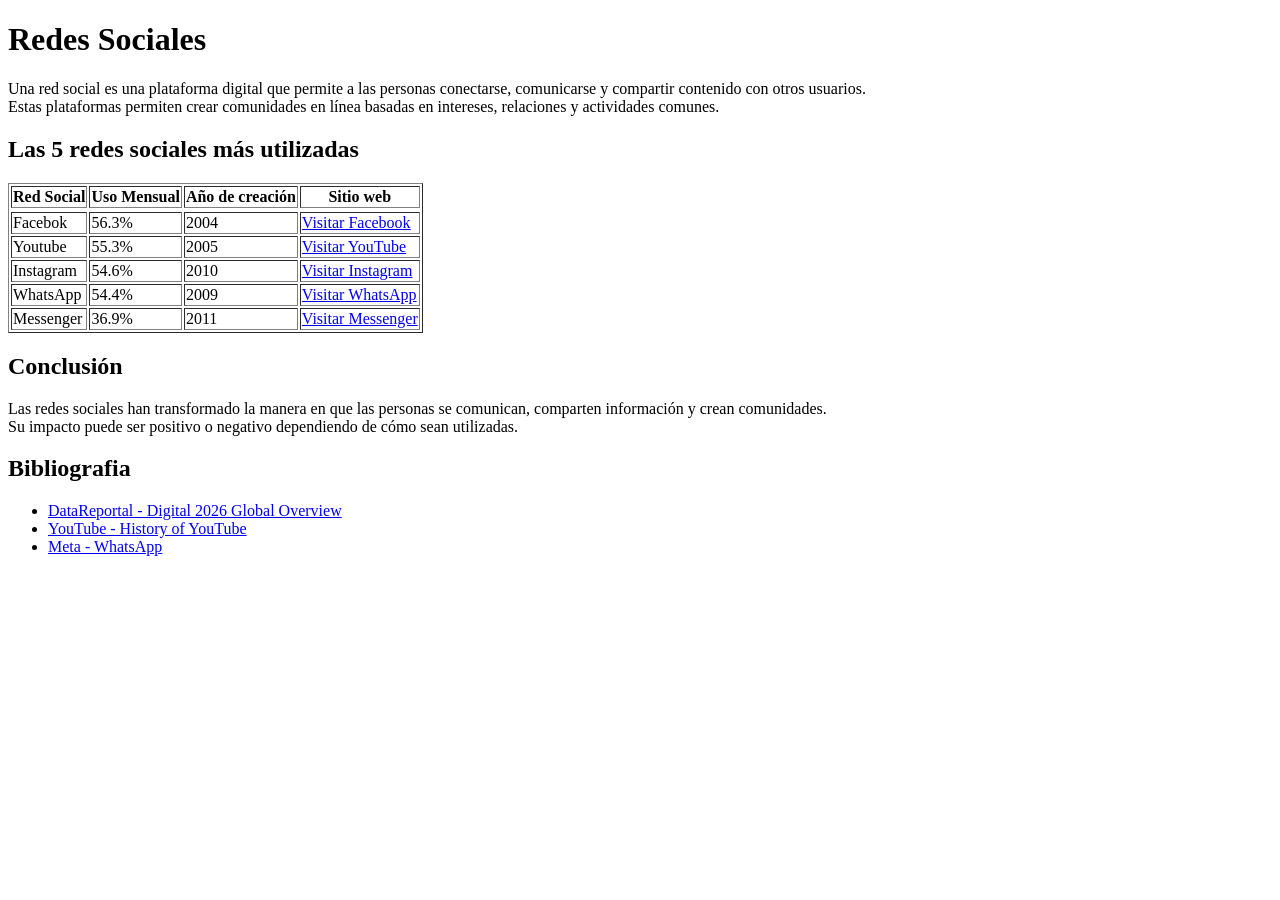
==== Modulo 2/HTML Lesson/social_media_blog.html @ 3ecc6986 "Complete HTML exercises" ====
<!DOCTYPE html>
<html lang="es">
  <head>
    <meta charset="UTF-8" />
    <title>Blog de Redes Sociales</title>
  </head>
  
  <header>
   <h1>Redes Sociales</h1>

    <p>
     Una red social es una plataforma digital que permite a las personas 
     conectarse, comunicarse y compartir contenido con otros usuarios. 
     <br />
     Estas plataformas permiten crear comunidades en línea basadas en
     intereses, relaciones y actividades comunes.
    </p>
  </header>
  <main>
   <h2>Las 5 redes sociales más utilizadas</h2>
   
   <table border="1">
    <thead>
     <tr>      
      <th>Red Social</td>
      <th>Uso Mensual</td>
      <th>Año de creación</td>
      <th>Sitio web</td>
     <tr>
    <thead>
     <tbody>
        <tr>
         <td>Facebok</td>
         <td>56.3%</td>
         <td>2004</td>
         <td>
          <a href="https://www.facebook.com/" target="_blank">Visitar Facebook</a>
         </td>   
        </tr>

        <tr>
         <td>Youtube</td>
         <td>55.3%</td>
         <td>2005</td>   
        <td>
         <a href="https://www.youtube.com/">Visitar YouTube</a>
         </td>
        </tr>

        <tr>
         <td>Instagram</td>
         <td>54.6%</td>
         <td>2010</td>   
        <td>
         <a href="https://www.Instagram.com/">Visitar Instagram</a>
         </td>
        </tr>

        <tr>
         <td>WhatsApp</td>
         <td>54.4%</td>
         <td>2009</td>
        <td>
         <a href="https://www.whatsapp.com/">Visitar WhatsApp</a>
        </td>
        </tr>

        <tr>
         <td>Messenger</td>
         <td>36.9%</td>
         <td>2011</td>
         <td>
          <a href="https://www.messenger.com/">Visitar Messenger</a>
         </td>
        </tr>
     </tbody>   
   </table>
   
   <h2>Conclusión</h2>
    <p>
     Las redes sociales han transformado la manera en que las personas se
     comunican, comparten información y crean comunidades.<br />
     Su impacto puede
     ser positivo o negativo dependiendo de cómo sean utilizadas.
    </p>

    <h2>Bibliografia</h2>

    <ul>
    <li>
        <a href="https://datareportal.com/reports/digital-2026-mid-year-global-update-report">
           DataReportal - Digital 2026 Global Overview
        </a>
    </li>

    <li>
        <a href="https://blog.youtube/news-and-events/youtube-online-video-revolution/">
           YouTube - History of YouTube
        </a>
    </li>

    <li>
        <a href="https://about.fb.com/news/2022/04/our-vision-for-communities-on-whatsapp/">
           Meta - WhatsApp
        </a>
    </li>
    </ul>
  </main>
 <body>
</html>
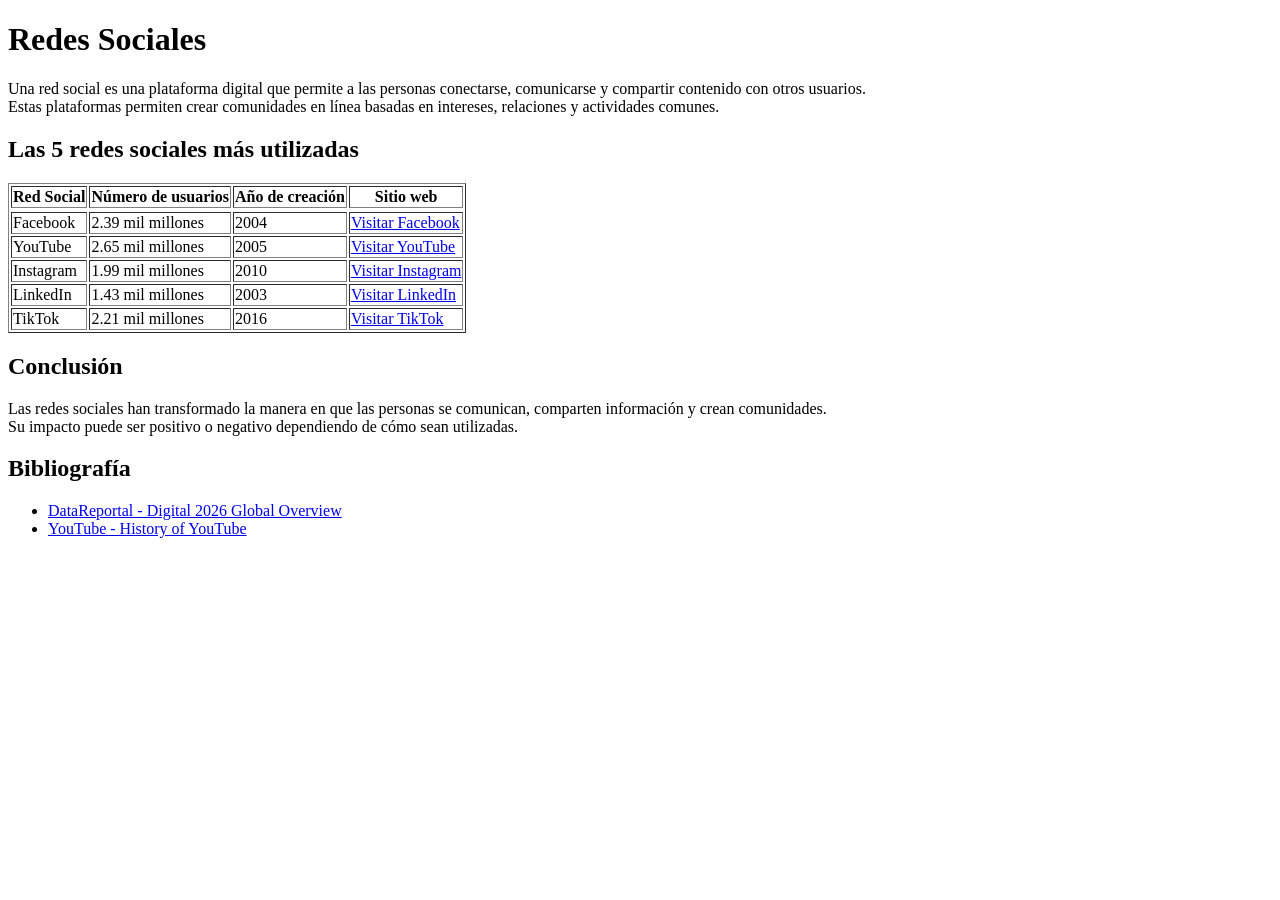
==== commit d81ec8e0: "Address HTML exercise review feedback" ====
--- a/Modulo 2/HTML Lesson/social_media_blog.html
+++ b/Modulo 2/HTML Lesson/social_media_blog.html
@@ -5,106 +5,105 @@
     <title>Blog de Redes Sociales</title>
   </head>
   
-  <header>
-   <h1>Redes Sociales</h1>
+  <body>
+    <header>
+      <h1>Redes Sociales</h1>
 
-    <p>
-     Una red social es una plataforma digital que permite a las personas 
-     conectarse, comunicarse y compartir contenido con otros usuarios. 
-     <br />
-     Estas plataformas permiten crear comunidades en línea basadas en
-     intereses, relaciones y actividades comunes.
-    </p>
-  </header>
-  <main>
-   <h2>Las 5 redes sociales más utilizadas</h2>
+      <p>
+       Una red social es una plataforma digital que permite a las personas 
+       conectarse, comunicarse y compartir contenido con otros usuarios. 
+       <br />
+       Estas plataformas permiten crear comunidades en línea basadas en
+       intereses, relaciones y actividades comunes.
+      </p>
+    </header>
+
+    <main>
+      <h2>Las 5 redes sociales más utilizadas</h2>
    
-   <table border="1">
-    <thead>
-     <tr>      
-      <th>Red Social</td>
-      <th>Uso Mensual</td>
-      <th>Año de creación</td>
-      <th>Sitio web</td>
-     <tr>
-    <thead>
-     <tbody>
-        <tr>
-         <td>Facebok</td>
-         <td>56.3%</td>
-         <td>2004</td>
-         <td>
-          <a href="https://www.facebook.com/" target="_blank">Visitar Facebook</a>
-         </td>   
-        </tr>
+      <table border="1">
+        <thead>
+         <tr>      
+           <th>Red Social</th>
+           <th>Número de usuarios</th>
+           <th>Año de creación</th>
+           <th>Sitio web</th>
+         <tr>
+        </thead>
 
-        <tr>
-         <td>Youtube</td>
-         <td>55.3%</td>
-         <td>2005</td>   
-        <td>
-         <a href="https://www.youtube.com/">Visitar YouTube</a>
-         </td>
-        </tr>
+       <tbody>
+         <tr>
+           <td>Facebook</td>
+           <td>2.39 mil millones</td>
+           <td>2004</td>
+           <td>
+             <a href="https://www.facebook.com/" target="_blank">Visitar Facebook</a>
+           </td>   
+         </tr>
 
-        <tr>
-         <td>Instagram</td>
-         <td>54.6%</td>
-         <td>2010</td>   
-        <td>
-         <a href="https://www.Instagram.com/">Visitar Instagram</a>
-         </td>
-        </tr>
+         <tr>
+           <td>YouTube</td>
+           <td>2.65 mil millones</td>
+           <td>2005</td>   
+           <td>
+             <a href="https://www.youtube.com/">Visitar YouTube</a>
+           </td>
+         </tr>
 
-        <tr>
-         <td>WhatsApp</td>
-         <td>54.4%</td>
-         <td>2009</td>
-        <td>
-         <a href="https://www.whatsapp.com/">Visitar WhatsApp</a>
-        </td>
-        </tr>
+         <tr>
+           <td>Instagram</td>
+           <td>1.99 mil millones</td>
+           <td>2010</td>   
+           <td>
+             <a href="https://www.Instagram.com/">Visitar Instagram</a>
+           </td>
+         </tr>
 
-        <tr>
-         <td>Messenger</td>
-         <td>36.9%</td>
-         <td>2011</td>
-         <td>
-          <a href="https://www.messenger.com/">Visitar Messenger</a>
-         </td>
-        </tr>
-     </tbody>   
-   </table>
+         <tr>
+           <td>LinkedIn</td>
+           <td>1.43 mil millones</td>
+           <td>2003</td>
+           <td>
+             <a href="https://www.LinkedIn.com/">Visitar LinkedIn</a>
+           </td>
+         </tr>
+
+         <tr>
+           <td>TikTok</td>
+           <td>2.21 mil millones</td>
+           <td>2016</td>
+           <td>
+             <a href="https://www.TikTok.com/">Visitar TikTok</a>
+           </td>
+         </tr>
+        </tbody>   
+      </table>
    
-   <h2>Conclusión</h2>
-    <p>
-     Las redes sociales han transformado la manera en que las personas se
-     comunican, comparten información y crean comunidades.<br />
-     Su impacto puede
-     ser positivo o negativo dependiendo de cómo sean utilizadas.
-    </p>
+      <h2>Conclusión</h2>
+      <p>
+        Las redes sociales han transformado la manera en que las personas se
+        comunican, comparten información y crean comunidades.<br />
+        Su impacto puede
+        ser positivo o negativo dependiendo de cómo sean utilizadas.
+      </p>
 
-    <h2>Bibliografia</h2>
+      <h2>Bibliografía</h2>
 
-    <ul>
-    <li>
-        <a href="https://datareportal.com/reports/digital-2026-mid-year-global-update-report">
-           DataReportal - Digital 2026 Global Overview
-        </a>
-    </li>
+      <ul>
+        <li>
+          <a
+            href="https://datareportal.com/reports/digital-2026-mid-year-global-update-report"
+          >
+            DataReportal - Digital 2026 Global Overview
+          </a>
+        </li>
 
-    <li>
-        <a href="https://blog.youtube/news-and-events/youtube-online-video-revolution/">
-           YouTube - History of YouTube
-        </a>
-    </li>
-
-    <li>
-        <a href="https://about.fb.com/news/2022/04/our-vision-for-communities-on-whatsapp/">
-           Meta - WhatsApp
-        </a>
-    </li>
-    </ul>
-  </main>
- <body>
+        <li>
+          <a href="https://blog.youtube/news-and-events/youtube-online-video-revolution/">
+            YouTube - History of YouTube
+          </a>
+        </li>
+      </ul>
+    </main>
+  </body>
 </html>
